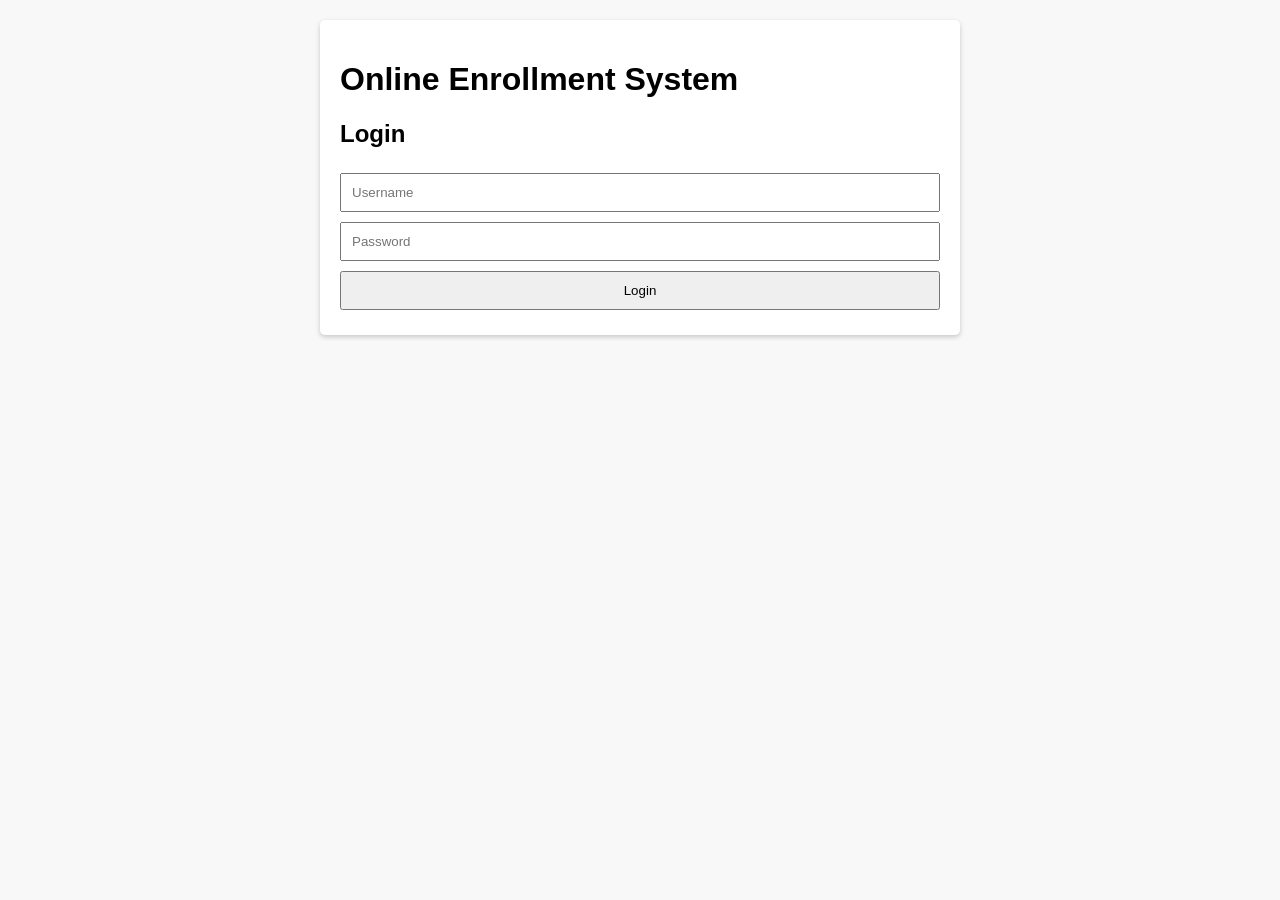
==== wwwroot/index.html @ c1e7f061 "Preliminary website works with backend, other fixes to be followed" ====
<!DOCTYPE html>
<html>
<head>
  <meta charset="UTF-8">
  <title>Online Enrollment System</title>
  <style>
    body {
      font-family: Arial, sans-serif;
      background: #f8f8f8;
      margin: 0;
      padding: 20px;
    }
    .container {
      max-width: 600px;
      margin: auto;
      background: #fff;
      padding: 20px;
      border-radius: 5px;
      box-shadow: 0 2px 5px rgba(0,0,0,0.2);
    }
    input, button {
      padding: 10px;
      margin: 5px 0;
      width: 100%;
      box-sizing: border-box;
    }
    .hidden { display: none; }
  </style>
</head>
<body>
  <div class="container">
    <h1>Online Enrollment System</h1>
    <!-- Login Section -->
    <div id="login-section">
      <h2>Login</h2>
      <form id="login-form">
        <input type="text" id="username" placeholder="Username" required>
        <input type="password" id="password" placeholder="Password" required>
        <button type="submit">Login</button>
      </form>
    </div>
    <!-- Dashboard Section -->
    <div id="dashboard" class="hidden">
      <h2>Dashboard</h2>
      <p>Welcome, <span id="user-name"></span>!</p>
      <button id="logout-button">Logout</button>
      <hr>
      <h3>Available Courses</h3>
      <ul id="course-list"></ul>
      <hr>
      <h3>Your Grades</h3>
      <ul id="grade-list"></ul>
      <hr>
      <h3>Enroll in a Course</h3>
      <input type="number" id="enroll-course-id" placeholder="Enter Course ID">
      <button id="enroll-button">Enroll</button>
    </div>
  </div>

  <script>
    const loginForm = document.getElementById('login-form');
    const loginSection = document.getElementById('login-section');
    const dashboard = document.getElementById('dashboard');
    const userNameDisplay = document.getElementById('user-name');
    const courseList = document.getElementById('course-list');
    const gradeList = document.getElementById('grade-list');
    let jwtToken = null;

    // Login handler
    loginForm.addEventListener('submit', async (e) => {
      e.preventDefault();
      const username = document.getElementById('username').value;
      const password = document.getElementById('password').value;
      try {
        const res = await fetch('http://localhost:5280/api/auth/login', {
          method: 'POST',
          headers: { 'Content-Type': 'application/json' },
          body: JSON.stringify({ username, password })
        });
        const data = await res.json();
        if (res.ok) {
          jwtToken = data.token;
          userNameDisplay.textContent = username;
          loginSection.classList.add('hidden');
          dashboard.classList.remove('hidden');
          loadCourses();
          loadGrades();
        } else {
          alert(data.message || 'Login failed');
        }
      } catch (error) {
        console.error('Login error:', error);
        alert('Error logging in');
      }
    });

    // Logout functionality
    document.getElementById('logout-button').addEventListener('click', () => {
      jwtToken = null;
      dashboard.classList.add('hidden');
      loginSection.classList.remove('hidden');
    });

    // Fetch available courses
    async function loadCourses() {
      try {
        const res = await fetch('http://localhost:5280/api/courses', {
          headers: { 'Authorization': 'Bearer ' + jwtToken }
        });
        const courses = await res.json();
        courseList.innerHTML = '';
        courses.forEach(course => {
          const li = document.createElement('li');
          li.textContent = `ID: ${course.courseId} - ${course.courseName}`;
          courseList.appendChild(li);
        });
      } catch (error) {
        console.error('Error loading courses:', error);
      }
    }


    // Fetch grades for the logged-in student
    async function loadGrades() {
      try {
        const res = await fetch('http://localhost:5280/api/grades', {
          headers: { 'Authorization': 'Bearer ' + jwtToken }
        });
        const grades = await res.json();
        gradeList.innerHTML = '';
        grades.forEach(grade => {
          const li = document.createElement('li');
          li.textContent = `Course ID: ${grade.courseId} - Grade: ${grade.gradeValue}`;
          gradeList.appendChild(li);
        });
      } catch (error) {
        console.error('Error loading grades:', error);
      }
    }


    // Enroll in a course
    document.getElementById('enroll-button').addEventListener('click', async () => {
      const courseId = document.getElementById('enroll-course-id').value;
      try {
        const res = await fetch('http://localhost:5280/api/enroll', {
          method: 'POST',
          headers: {
            'Content-Type': 'application/json',
            'Authorization': 'Bearer ' + jwtToken
          },
          body: JSON.stringify({ course_id: courseId })
        });
        const data = await res.json();
        if (res.ok) {
          alert('Enrolled successfully!');
          loadCourses();
          loadGrades();
        } else {
          alert(data.message || 'Enrollment failed');
        }
      } catch (error) {
        console.error('Enrollment error:', error);
      }
    });
  </script>
</body>
</html>
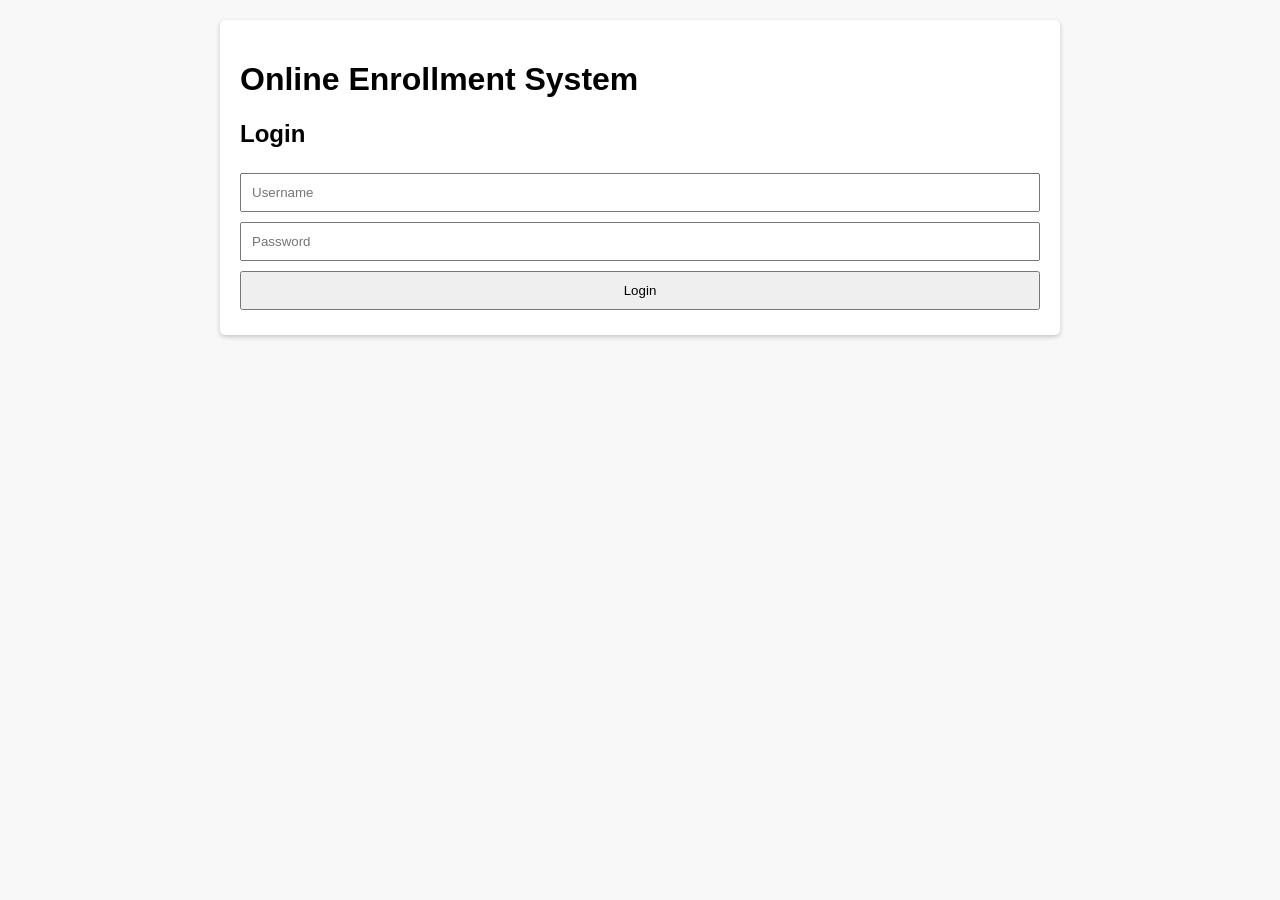
==== commit ed73a3d8: "Separated views for students, need to fix for teachers dropdown" ====
--- a/wwwroot/index.html
+++ b/wwwroot/index.html
@@ -11,25 +11,46 @@
       padding: 20px;
     }
     .container {
-      max-width: 600px;
+      max-width: 800px;
       margin: auto;
       background: #fff;
       padding: 20px;
       border-radius: 5px;
       box-shadow: 0 2px 5px rgba(0,0,0,0.2);
     }
-    input, button {
+    input, button, select {
       padding: 10px;
       margin: 5px 0;
       width: 100%;
       box-sizing: border-box;
     }
     .hidden { display: none; }
+    .tab-buttons {
+      display: flex;
+      justify-content: space-between;
+      margin-bottom: 10px;
+    }
+    .tab-buttons button {
+      flex: 1;
+      margin: 0 5px;
+    }
+    table {
+      width: 100%;
+      border-collapse: collapse;
+    }
+    table, th, td {
+      border: 1px solid #000;
+    }
+    th, td {
+      padding: 8px;
+      text-align: center;
+    }
   </style>
 </head>
 <body>
   <div class="container">
     <h1>Online Enrollment System</h1>
+
     <!-- Login Section -->
     <div id="login-section">
       <h2>Login</h2>
@@ -39,129 +60,258 @@
         <button type="submit">Login</button>
       </form>
     </div>
+
     <!-- Dashboard Section -->
     <div id="dashboard" class="hidden">
       <h2>Dashboard</h2>
       <p>Welcome, <span id="user-name"></span>!</p>
       <button id="logout-button">Logout</button>
       <hr>
-      <h3>Available Courses</h3>
-      <ul id="course-list"></ul>
-      <hr>
-      <h3>Your Grades</h3>
-      <ul id="grade-list"></ul>
-      <hr>
-      <h3>Enroll in a Course</h3>
-      <input type="number" id="enroll-course-id" placeholder="Enter Course ID">
-      <button id="enroll-button">Enroll</button>
+
+      <!-- Student View Tabs -->
+      <div id="student-dashboard" class="hidden">
+        <div class="tab-buttons">
+          <button onclick="showStudentTab('courses')">View All Courses</button>
+          <button onclick="showStudentTab('enrolled')">Enrolled Courses</button>
+          <button onclick="showStudentTab('grades')">View Grades</button>
+        </div>
+
+        <div id="student-tab-courses" class="student-tab hidden">
+          <h3>Available Courses</h3>
+          <table id="course-table">
+            <thead>
+              <tr>
+                <th>ID</th><th>Name</th><th>Description</th><th>Slots</th><th>Teacher</th>
+              </tr>
+            </thead>
+            <tbody></tbody>
+          </table>
+          <h3>Enroll in a Course</h3>
+          <select id="enroll-course-select" required>
+            <option value="">-- Select a Course --</option>
+          </select>
+          <button id="enroll-button">Enroll</button>
+        </div>
+
+        <div id="student-tab-enrolled" class="student-tab hidden">
+          <h3>Your Enrolled Courses</h3>
+          <table id="enrolled-table">
+            <thead>
+              <tr><th>ID</th><th>Name</th></tr>
+            </thead>
+            <tbody></tbody>
+          </table>
+        </div>
+
+        <div id="student-tab-grades" class="student-tab hidden">
+          <h3>Your Grades</h3>
+          <table id="grade-table">
+            <thead>
+              <tr><th>Course ID</th><th>Course Name</th><th>Grade</th></tr>
+            </thead>
+            <tbody></tbody>
+          </table>
+        </div>
+      </div>
+
+      <!-- Teacher View -->
+      <div id="teacher-dashboard" class="hidden">
+        <h3>Upload Grades</h3>
+        <form id="upload-grade-form"> 
+          <select id="teacher-course-select" required>
+            <option value="">-- Select a Course --</option>
+          </select>
+          <select id="student-select" required>
+            <option value="">-- Select a Student --</option>
+          </select>
+          <select id="grade-value" required>
+            <option value="">-- Select Grade --</option>
+            <option>1.0</option><option>1.5</option><option>2.0</option>
+            <option>2.5</option><option>3.0</option><option>3.5</option>
+            <option>4.0</option><option>0.0</option>
+          </select>
+          <button type="submit">Upload Grade</button>
+        </form>
+      </div>
     </div>
   </div>
 
   <script>
+    const jwtTokenKey = 'jwt';
+    let jwtToken = null;
+
     const loginForm = document.getElementById('login-form');
     const loginSection = document.getElementById('login-section');
     const dashboard = document.getElementById('dashboard');
     const userNameDisplay = document.getElementById('user-name');
-    const courseList = document.getElementById('course-list');
-    const gradeList = document.getElementById('grade-list');
-    let jwtToken = null;
-
-    // Login handler
+    const studentDashboard = document.getElementById('student-dashboard');
+    const teacherDashboard = document.getElementById('teacher-dashboard');
+
     loginForm.addEventListener('submit', async (e) => {
       e.preventDefault();
       const username = document.getElementById('username').value;
       const password = document.getElementById('password').value;
-      try {
-        const res = await fetch('http://localhost:5280/api/auth/login', {
-          method: 'POST',
-          headers: { 'Content-Type': 'application/json' },
-          body: JSON.stringify({ username, password })
-        });
-        const data = await res.json();
-        if (res.ok) {
-          jwtToken = data.token;
-          userNameDisplay.textContent = username;
-          loginSection.classList.add('hidden');
-          dashboard.classList.remove('hidden');
+
+      const res = await fetch('http://localhost:5280/api/auth/login', {
+        method: 'POST',
+        headers: { 'Content-Type': 'application/json' },
+        body: JSON.stringify({ username, password })
+      });
+      const data = await res.json();
+
+      if (res.ok) {
+        jwtToken = data.token;
+        const payload = JSON.parse(atob(jwtToken.split('.')[1]));
+        const role = payload.role || payload["http://schemas.microsoft.com/ws/2008/06/identity/claims/role"];
+        const userId = payload.user_id;
+
+        userNameDisplay.textContent = username;
+        loginSection.classList.add('hidden');
+        dashboard.classList.remove('hidden');
+
+        if (role === 'student') {
+          studentDashboard.classList.remove('hidden');
+          showStudentTab('courses');
           loadCourses();
           loadGrades();
-        } else {
-          alert(data.message || 'Login failed');
+          loadEnrolledCourses();
+        } else if (role === 'teacher') {
+          showTeacherDashboard(userId);
         }
-      } catch (error) {
-        console.error('Login error:', error);
-        alert('Error logging in');
+      } else {
+        alert(data.message || 'Login failed');
+      }
+      function showTeacherDashboard(teacherId) {
+        teacherDashboard.classList.remove('hidden');
+        loadTeacherCourses(teacherId);
       }
     });
 
-    // Logout functionality
+    function showStudentTab(tab) {
+      document.querySelectorAll('.student-tab').forEach(div => div.classList.add('hidden'));
+      document.getElementById(`student-tab-${tab}`).classList.remove('hidden');
+    }
+
+    async function loadCourses() {
+      const res = await fetch('http://localhost:5280/api/courses', {
+        headers: { Authorization: 'Bearer ' + jwtToken }
+      });
+      const courses = await res.json();
+      const table = document.querySelector('#course-table tbody');
+      table.innerHTML = '';
+      const select = document.getElementById('enroll-course-select');
+      select.innerHTML = '<option value="">-- Select a Course --</option>';
+      courses.forEach(c => {
+        table.innerHTML += `
+          <tr><td>${c.courseId}</td><td>${c.courseName}</td><td>${c.description}</td>
+          <td>${c.maxSlots}</td><td>${c.teacherName}</td></tr>`;
+        const option = document.createElement('option');
+        option.value = c.courseId;
+        option.textContent = c.courseName;
+        select.appendChild(option);
+      });
+    }
+
+    async function loadEnrolledCourses() {
+      const res = await fetch('http://localhost:5280/api/courses/enrolled', {
+        headers: { Authorization: 'Bearer ' + jwtToken }
+      });
+      const courses = await res.json();
+      const table = document.querySelector('#enrolled-table tbody');
+      table.innerHTML = '';
+      courses.forEach(c => {
+        table.innerHTML += `<tr><td>${c.courseId}</td><td>${c.courseName}</td></tr>`;
+      });
+    }
+
+    async function loadGrades() {
+      const res = await fetch('http://localhost:5280/api/grades', {
+        headers: { Authorization: 'Bearer ' + jwtToken }
+      });
+      const grades = await res.json();
+      const table = document.querySelector('#grade-table tbody');
+      table.innerHTML = '';
+      grades.forEach(g => {
+        table.innerHTML += `<tr><td>${g.courseId}</td><td>${g.courseName || 'N/A'}</td><td>${g.gradeValue}</td></tr>`;
+      });
+    }
+
     document.getElementById('logout-button').addEventListener('click', () => {
       jwtToken = null;
-      dashboard.classList.add('hidden');
-      loginSection.classList.remove('hidden');
+      location.reload();
     });
 
-    // Fetch available courses
-    async function loadCourses() {
-      try {
-        const res = await fetch('http://localhost:5280/api/courses', {
-          headers: { 'Authorization': 'Bearer ' + jwtToken }
+    document.getElementById('enroll-button').addEventListener('click', async () => {
+      const courseId = document.getElementById('enroll-course-select').value;
+      if (!courseId) return alert('Select a course.');
+      const res = await fetch('http://localhost:5280/api/courses/enroll', {
+        method: 'POST',
+        headers: {
+          Authorization: 'Bearer ' + jwtToken,
+          'Content-Type': 'application/json'
+        },
+        body: JSON.stringify({ courseId: parseInt(courseId) })
+      });
+      const data = await res.json();
+      if (res.ok) {
+        alert(data.message);
+        loadCourses();
+        loadEnrolledCourses();
+        loadGrades();
+      } else {
+        alert(data.message || 'Enrollment failed.');
+      }
+    });
+
+    async function loadTeacherCourses(teacherId) {
+      const res = await fetch('http://localhost:5280/api/courses', {
+        headers: { Authorization: 'Bearer ' + jwtToken }
+      });
+      const courses = await res.json();
+      const select = document.getElementById('teacher-course-select');
+      select.innerHTML = '<option value="">-- Select a Course --</option>';
+      courses
+        .filter(c => c.teacherId === teacherId)
+        .forEach(c => {
+          const option = document.createElement('option');
+          option.value = c.courseId;
+          option.textContent = c.courseName;
+          select.appendChild(option);
         });
-        const courses = await res.json();
-        courseList.innerHTML = '';
-        courses.forEach(course => {
-          const li = document.createElement('li');
-          li.textContent = `ID: ${course.courseId} - ${course.courseName}`;
-          courseList.appendChild(li);
+
+      select.addEventListener('change', async () => {
+        const courseId = select.value;
+        const res = await fetch(`http://localhost:5280/api/courses/${courseId}/enrollments`, {
+          headers: { Authorization: 'Bearer ' + jwtToken }
         });
-      } catch (error) {
-        console.error('Error loading courses:', error);
-      }
-    }
-
-
-    // Fetch grades for the logged-in student
-    async function loadGrades() {
-      try {
-        const res = await fetch('http://localhost:5280/api/grades', {
-          headers: { 'Authorization': 'Bearer ' + jwtToken }
+        const students = await res.json();
+        const studentSelect = document.getElementById('student-select');
+        studentSelect.innerHTML = '<option value="">-- Select a Student --</option>';
+        students.forEach(s => {
+          const opt = document.createElement('option');
+          opt.value = s.userId;
+          opt.textContent = s.username;
+          studentSelect.appendChild(opt);
         });
-        const grades = await res.json();
-        gradeList.innerHTML = '';
-        grades.forEach(grade => {
-          const li = document.createElement('li');
-          li.textContent = `Course ID: ${grade.courseId} - Grade: ${grade.gradeValue}`;
-          gradeList.appendChild(li);
-        });
-      } catch (error) {
-        console.error('Error loading grades:', error);
-      }
-    }
-
-
-    // Enroll in a course
-    document.getElementById('enroll-button').addEventListener('click', async () => {
-      const courseId = document.getElementById('enroll-course-id').value;
-      try {
-        const res = await fetch('http://localhost:5280/api/enroll', {
-          method: 'POST',
-          headers: {
-            'Content-Type': 'application/json',
-            'Authorization': 'Bearer ' + jwtToken
-          },
-          body: JSON.stringify({ course_id: courseId })
-        });
-        const data = await res.json();
-        if (res.ok) {
-          alert('Enrolled successfully!');
-          loadCourses();
-          loadGrades();
-        } else {
-          alert(data.message || 'Enrollment failed');
-        }
-      } catch (error) {
-        console.error('Enrollment error:', error);
-      }
+      });
+    }
+
+    document.getElementById('upload-grade-form').addEventListener('submit', async (e) => {
+      e.preventDefault();
+      const studentId = document.getElementById('student-select').value;
+      const courseId = document.getElementById('teacher-course-select').value;
+      const gradeValue = document.getElementById('grade-value').value;
+      if (!studentId || !courseId || !gradeValue) return alert('Fill all fields.');
+      const res = await fetch('http://localhost:5280/api/grades/upload', {
+        method: 'POST',
+        headers: {
+          Authorization: 'Bearer ' + jwtToken,
+          'Content-Type': 'application/json'
+        },
+        body: JSON.stringify({ studentId, courseId, gradeValue: parseFloat(gradeValue) })
+      });
+      const data = await res.json();
+      alert(data.message || 'Grade submitted');
     });
   </script>
 </body>
